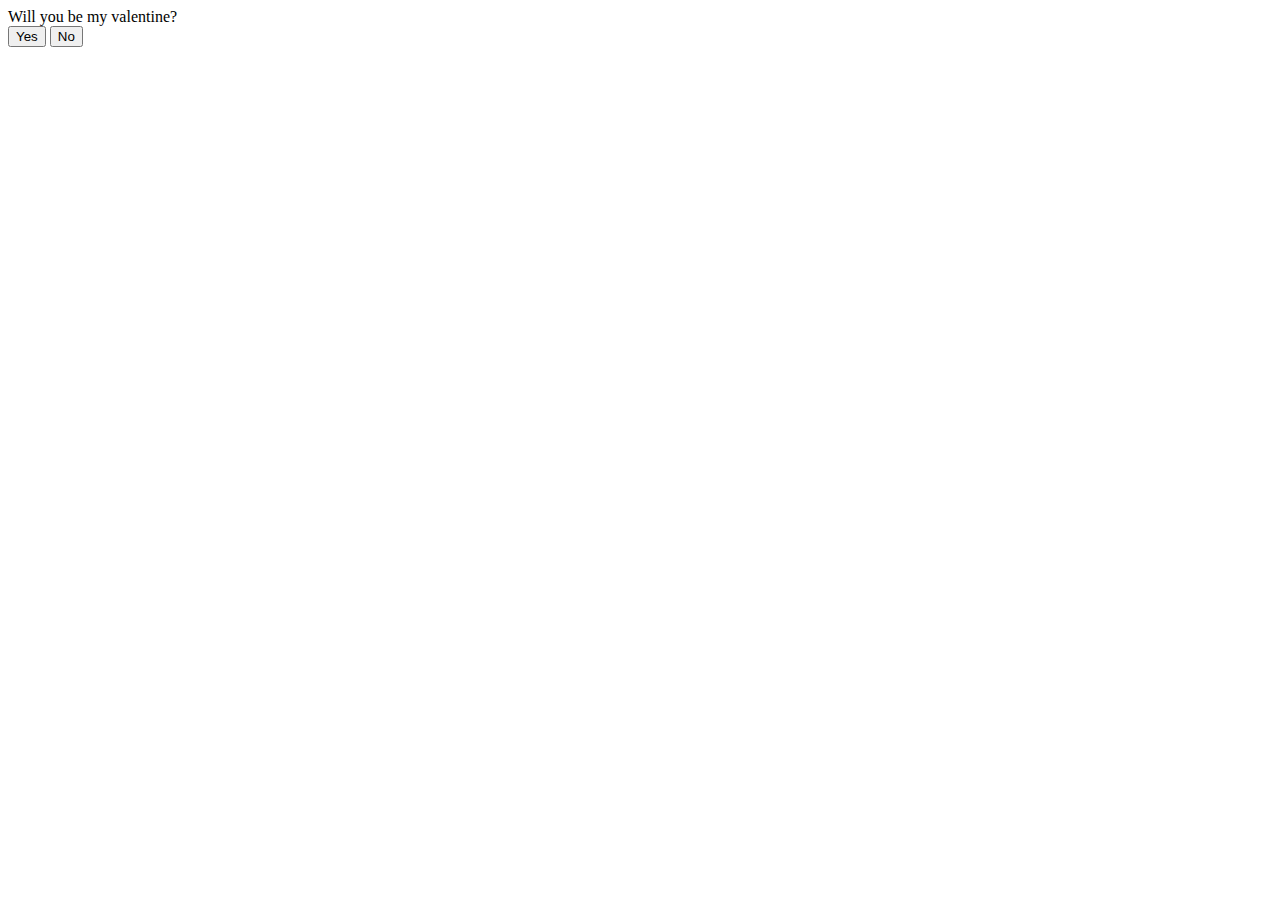
==== index.html @ 291a5daa "Create index.html" ====
<!DOCTYPE html>
<html lang="en">
<head>
    <meta charset="UTF-8">
    <meta name="viewport" content="width=device-width, initial-scale=1.0">
    <title>Will You Be My Valentine?</title>
    <link rel="stylesheet" href="https://fonts.googleapis.com/css2?family=Sacramento&display=swap">
    <link rel="stylesheet" href="style.css"> <!-- Link to external stylesheet -->
</head>
<body>
    <div id="container">
        <div id="image-container"></div> <!-- Container for displaying images -->
        <div id="text-container">
            <div id="question">Will you be my valentine?</div> <!-- Question -->
            <div id="options">
                <button id="yes-button" onclick="selectOption('yes')">Yes</button> <!-- Yes button -->
                <button id="no-button" onclick="selectOption('no')">No</button> <!-- No button -->
            </div>
        </div>
    </div>

    <script src="script.js"></script> <!-- Link to external JavaScript file -->
</body>
</html>
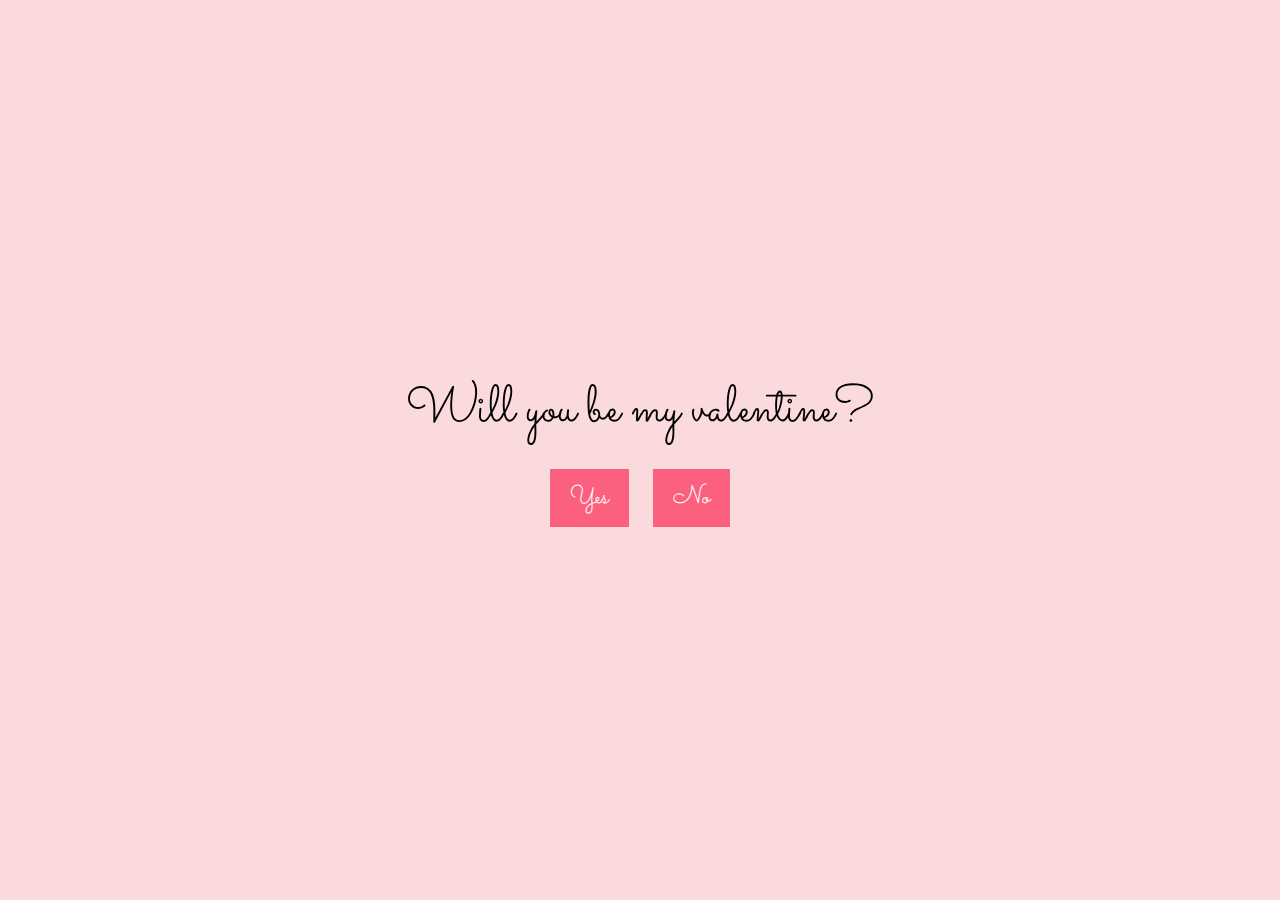
==== commit 10caf3e0: "Update index.html" ====
--- a/index.html
+++ b/index.html
@@ -3,7 +3,7 @@
 <head>
     <meta charset="UTF-8">
     <meta name="viewport" content="width=device-width, initial-scale=1.0">
-    <title>Will You Be My Valentine?</title>
+    <title>Will You Be Prom?</title>
     <link rel="stylesheet" href="https://fonts.googleapis.com/css2?family=Sacramento&display=swap">
     <link rel="stylesheet" href="style.css"> <!-- Link to external stylesheet -->
 </head>
--- a/style.css
+++ b/style.css
@@ -0,0 +1,40 @@
+/* style.css */
+
+body {
+    font-family: Arial, sans-serif; /* Fallback font family */
+    text-align: center; /* Center-align text */
+    margin: 0; /* Remove default margin */
+    background-color: #FADADD; /* Set background color to light pink */
+}
+
+#container {
+    display: flex; /* Use flexbox layout */
+    flex-direction: column; /* Stack elements vertically */
+    align-items: center; /* Center-align items horizontally */
+    justify-content: center; /* Center-align items vertically */
+    height: 100vh; /* Make the container full viewport height */
+}
+
+#image-container {
+    /* This container will hold the images */
+}
+
+#question {
+    font-family: 'Sacramento', cursive; /* Apply Sacramento font to the question */
+    font-size: 52px; /* Set font size for the question */
+}
+
+#options {
+    margin-top: 20px; /* Add space above the options */
+}
+
+button {
+    padding: 10px 20px; /* Set padding for buttons */
+    margin: 0 10px; /* Set margin around buttons */
+    font-size: 26px; /* Set font size for buttons */
+    font-family: 'Sacramento', cursive; /* Apply Sacramento font to the options */
+    background-color: #FB607F; /* Set button background color */
+    color: white; /* Set text color to white */
+    border: none; /* Remove button border */
+    cursor: pointer; /* Set cursor to pointer on hover */
+}
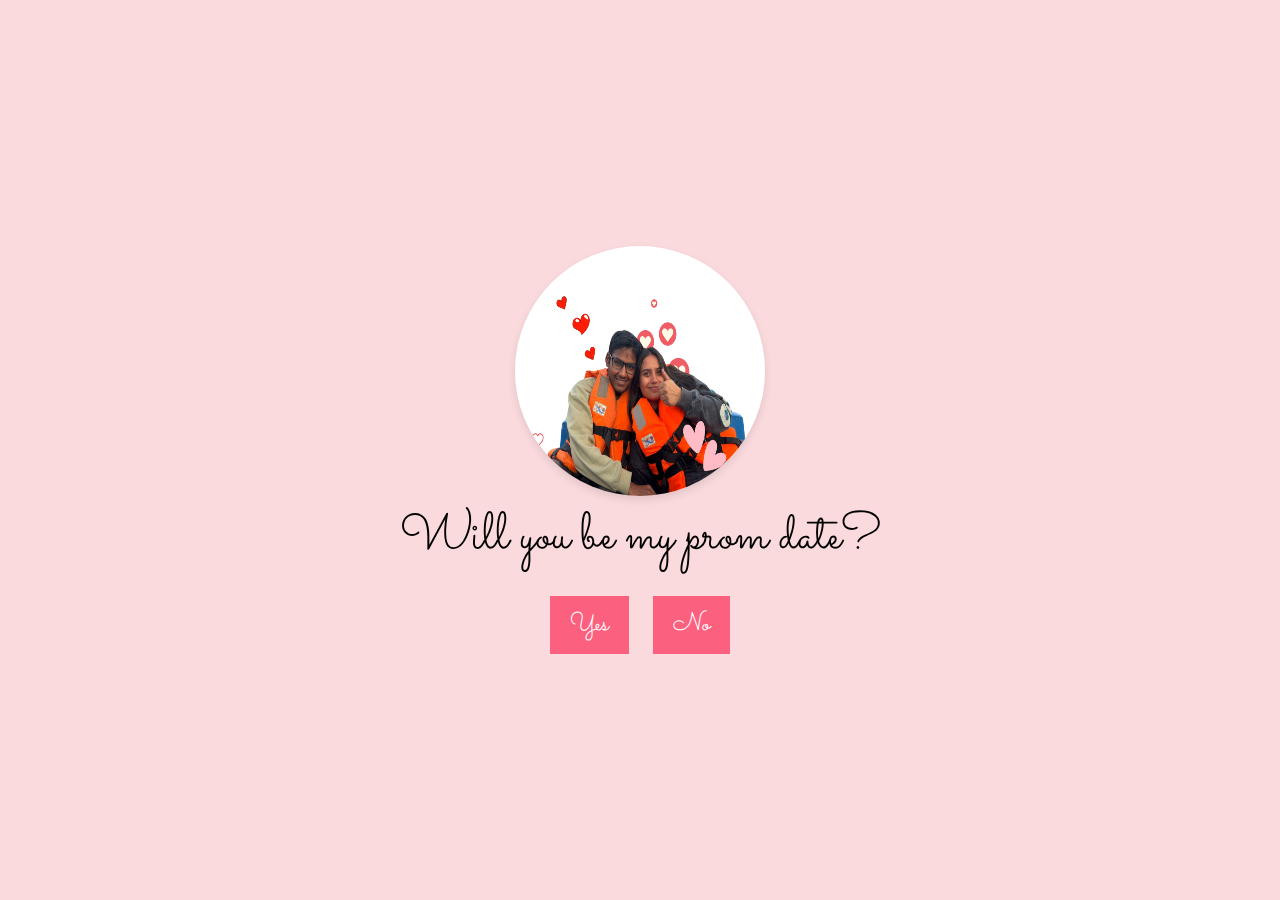
==== commit c3d4ebea: "Update index.html" ====
--- a/index.html
+++ b/index.html
@@ -3,7 +3,7 @@
 <head>
     <meta charset="UTF-8">
     <meta name="viewport" content="width=device-width, initial-scale=1.0">
-    <title>Will You Be Prom?</title>
+    <title>Will You Be My Prom Date?</title>
     <link rel="stylesheet" href="https://fonts.googleapis.com/css2?family=Sacramento&display=swap">
     <link rel="stylesheet" href="style.css"> <!-- Link to external stylesheet -->
 </head>
@@ -11,7 +11,7 @@
     <div id="container">
         <div id="image-container"></div> <!-- Container for displaying images -->
         <div id="text-container">
-            <div id="question">Will you be my valentine?</div> <!-- Question -->
+            <div id="question">Will you be my prom date?</div> <!-- Updated Question -->
             <div id="options">
                 <button id="yes-button" onclick="selectOption('yes')">Yes</button> <!-- Yes button -->
                 <button id="no-button" onclick="selectOption('no')">No</button> <!-- No button -->
